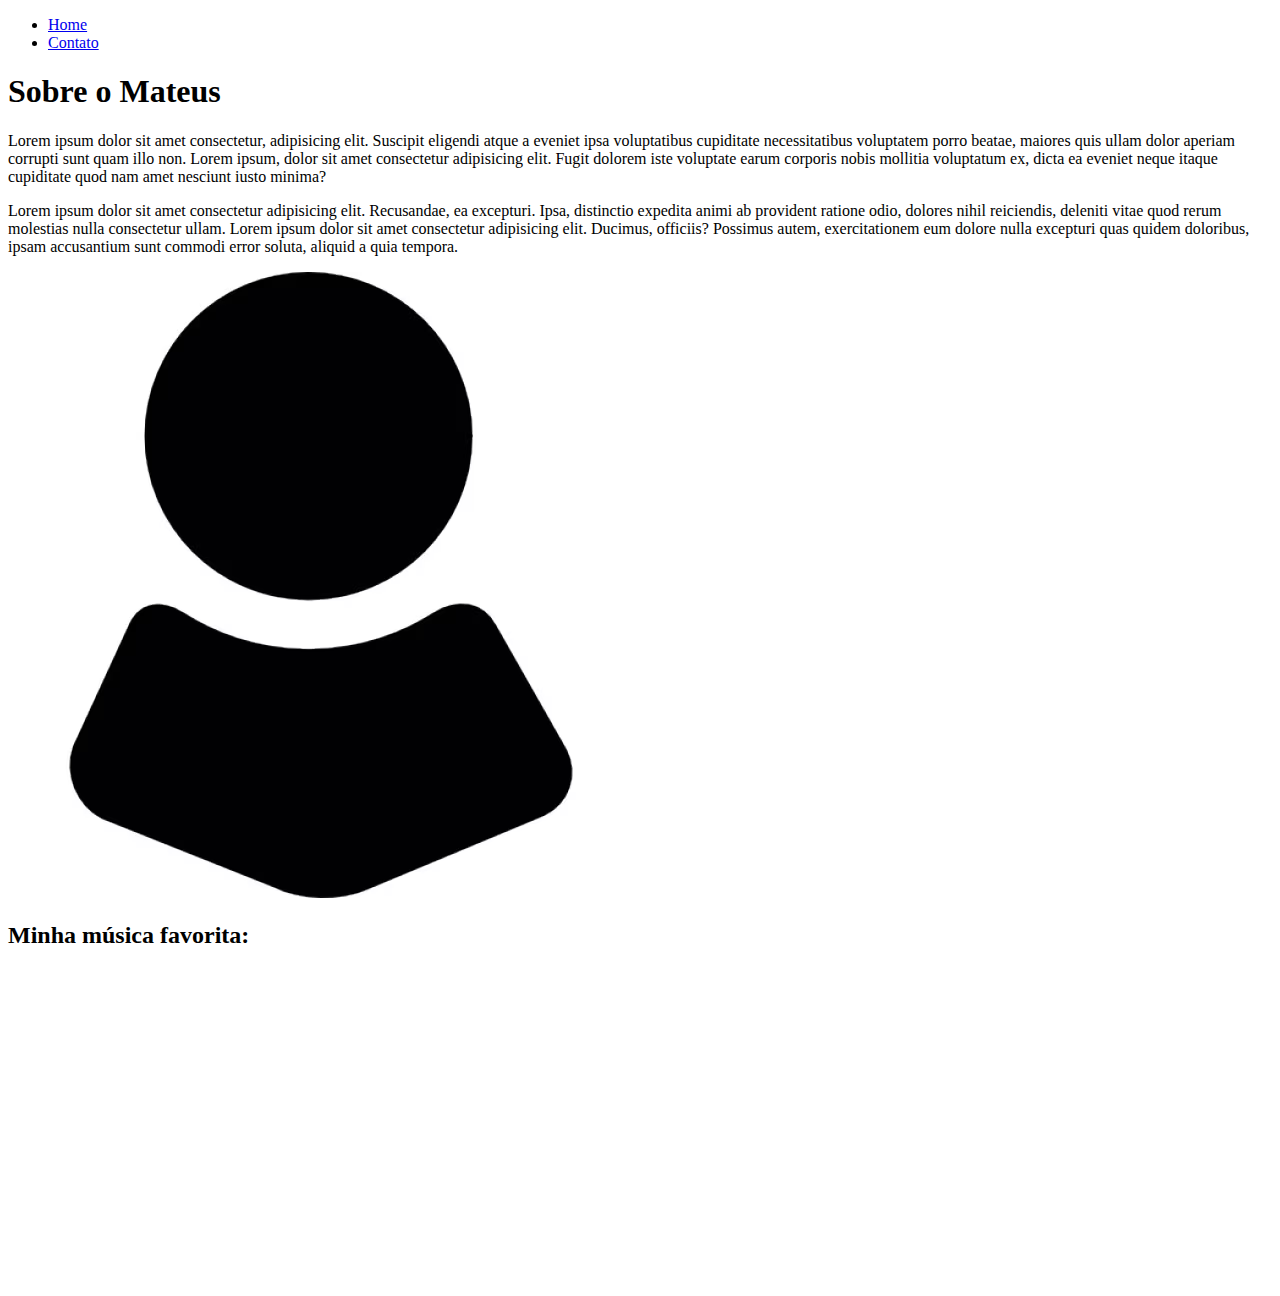
==== index.html @ 142d12d6 "Entendendo estrutura e TAGS HTML" ====
<!DOCTYPE html>
<html lang="pt-br">
<head>
    <meta charset="UTF-8">
    <meta http-equiv="X-UA-Compatible" content="IE=edge">
    <meta name="viewport" content="width=device-width, initial-scale=1.0">
    <title>Meu Perfil</title>
</head>
<body>
    <ul>
        <li> <!-- target="_blank" = Abre uma nova guia para a URL referenciada-->
            <a href="index.html"> Home </a>
        </li> 
        <li>
            <a href="contato.html"> Contato </a>
        </li>
    </ul>

    <h1>Sobre o Mateus</h1>
    <p>
        Lorem ipsum dolor sit amet consectetur, adipisicing elit. Suscipit eligendi atque a eveniet ipsa voluptatibus cupiditate necessitatibus voluptatem porro beatae, maiores quis ullam dolor aperiam corrupti sunt quam illo non.
        Lorem ipsum, dolor sit amet consectetur adipisicing elit. Fugit dolorem iste voluptate earum corporis nobis mollitia voluptatum ex, dicta ea eveniet neque itaque cupiditate quod nam amet nesciunt iusto minima?
    </p>
    <p>
        Lorem ipsum dolor sit amet consectetur adipisicing elit. Recusandae, ea excepturi. Ipsa, distinctio expedita animi ab provident ratione odio, dolores nihil reiciendis, deleniti vitae quod rerum molestias nulla consectetur ullam.
        Lorem ipsum dolor sit amet consectetur adipisicing elit. Ducimus, officiis? Possimus autem, exercitationem eum dolore nulla excepturi quas quidem doloribus, ipsam accusantium sunt commodi error soluta, aliquid a quia tempora.
    </p>

    <img src="assets/img/icone-usuario.avif" alt="Foto do criador do conteúdo"> <!-- alt = texto que será exibido caso a imagem não apareça. Também é lido por softwares de leitura para pessoas cegas-->

    <h2> Minha música favorita: </h2>
    <!-- iframe = fragmento de um site externo dentro do seu site-->
    <iframe width="560"
        height="315"
        src="https://www.youtube.com/embed/uAPUkgeiFVY"
        title="YouTube video player"
        frameborder="0"
        allow="accelerometer; autoplay; clipboard-write; encrypted-media; gyroscope; picture-in-picture; web-share"
        allowfullscreen>
    </iframe>

</body>
</html>
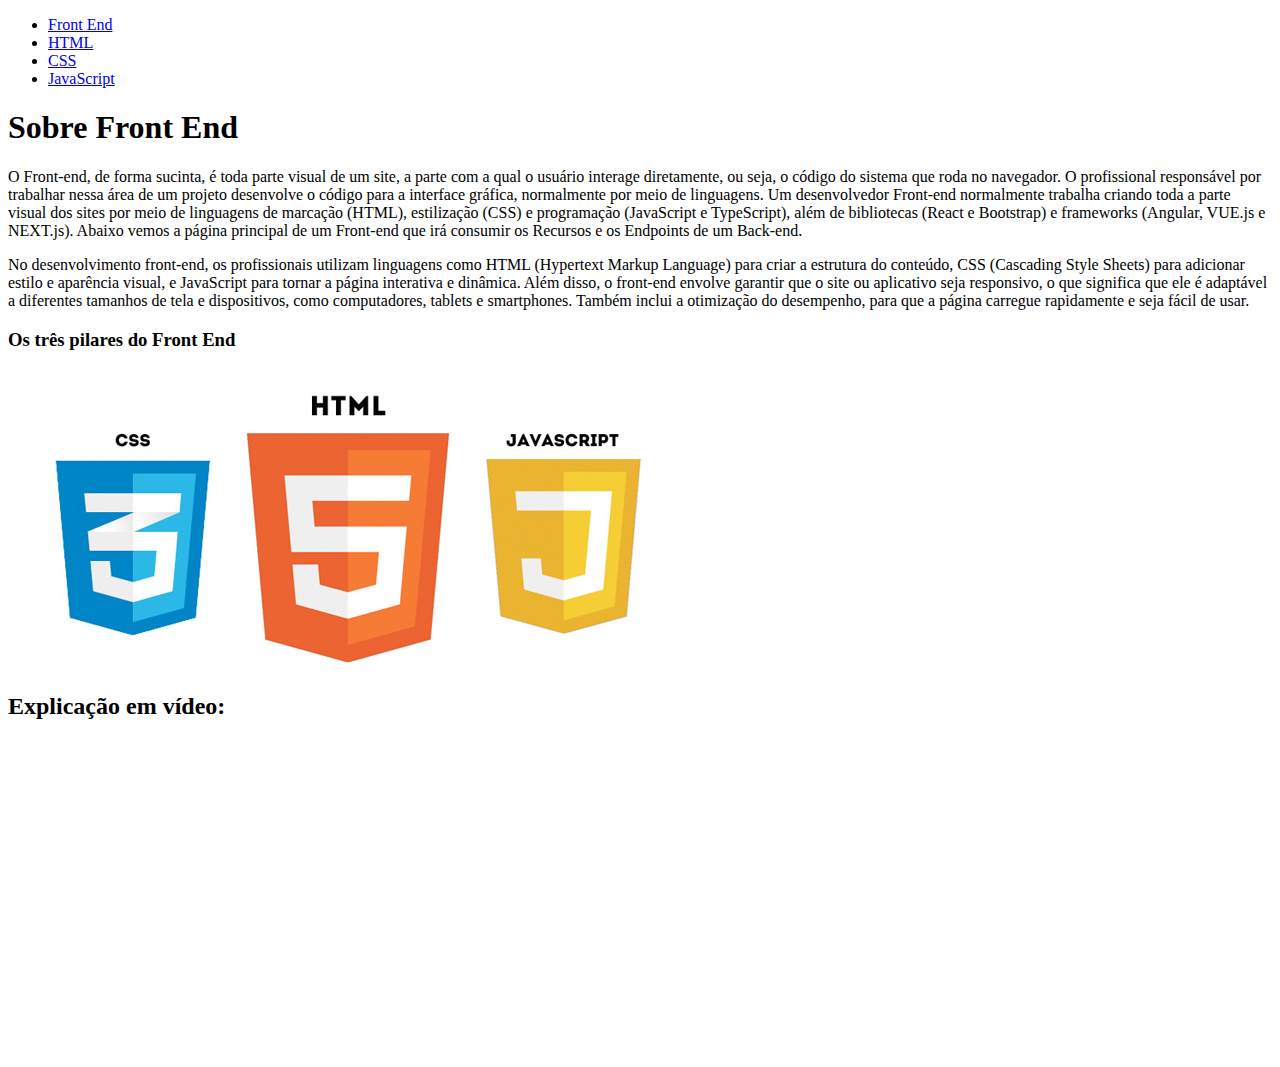
==== commit 9a18a067: "Criando página para explicar conceitos de HTML" ====
--- a/index.html
+++ b/index.html
@@ -4,40 +4,52 @@
     <meta charset="UTF-8">
     <meta http-equiv="X-UA-Compatible" content="IE=edge">
     <meta name="viewport" content="width=device-width, initial-scale=1.0">
-    <title>Meu Perfil</title>
+    <title>Front End</title>
 </head>
 <body>
     <ul>
         <li> <!-- target="_blank" = Abre uma nova guia para a URL referenciada-->
-            <a href="index.html"> Home </a>
+            <a href="index.html"> Front End </a>
         </li> 
         <li>
-            <a href="contato.html"> Contato </a>
+            <a href="html.html"> HTML </a>
+        </li>
+        <li>
+            <a href="css.html"> CSS </a>
+        </li>
+        <li>
+            <a href="javascript.html"> JavaScript </a>
         </li>
     </ul>
 
-    <h1>Sobre o Mateus</h1>
+    <h1>Sobre Front End</h1>
     <p>
-        Lorem ipsum dolor sit amet consectetur, adipisicing elit. Suscipit eligendi atque a eveniet ipsa voluptatibus cupiditate necessitatibus voluptatem porro beatae, maiores quis ullam dolor aperiam corrupti sunt quam illo non.
-        Lorem ipsum, dolor sit amet consectetur adipisicing elit. Fugit dolorem iste voluptate earum corporis nobis mollitia voluptatum ex, dicta ea eveniet neque itaque cupiditate quod nam amet nesciunt iusto minima?
+        O Front-end, de forma sucinta, é toda parte visual de um site, a parte com a qual o usuário interage diretamente, ou seja, o código do sistema que roda no navegador.
+        O profissional responsável por trabalhar nessa área de um projeto desenvolve o código para a interface gráfica, normalmente por meio de linguagens. Um desenvolvedor Front-end normalmente trabalha criando toda a parte visual dos sites por meio de linguagens de marcação (HTML), estilização (CSS) e programação (JavaScript e TypeScript), além de bibliotecas (React e Bootstrap) e frameworks (Angular, VUE.js e NEXT.js). Abaixo vemos a página principal de um Front-end que irá consumir os Recursos e os Endpoints de um Back-end.
+
     </p>
     <p>
-        Lorem ipsum dolor sit amet consectetur adipisicing elit. Recusandae, ea excepturi. Ipsa, distinctio expedita animi ab provident ratione odio, dolores nihil reiciendis, deleniti vitae quod rerum molestias nulla consectetur ullam.
-        Lorem ipsum dolor sit amet consectetur adipisicing elit. Ducimus, officiis? Possimus autem, exercitationem eum dolore nulla excepturi quas quidem doloribus, ipsam accusantium sunt commodi error soluta, aliquid a quia tempora.
+        No desenvolvimento front-end, os profissionais utilizam linguagens como HTML (Hypertext Markup Language) para criar a estrutura do conteúdo, CSS (Cascading Style Sheets) para adicionar estilo e aparência visual, e JavaScript para tornar a página interativa e dinâmica.
+        Além disso, o front-end envolve garantir que o site ou aplicativo seja responsivo, o que significa que ele é adaptável a diferentes tamanhos de tela e dispositivos, como computadores, tablets e smartphones. Também inclui a otimização do desempenho, para que a página carregue rapidamente e seja fácil de usar.
     </p>
 
-    <img src="assets/img/icone-usuario.avif" alt="Foto do criador do conteúdo"> <!-- alt = texto que será exibido caso a imagem não apareça. Também é lido por softwares de leitura para pessoas cegas-->
+    <h3>Os três pilares do Front End</h3>
+    <figure>
+        <img src="assets/img/pilares.jpg" alt="Três pilares do Front End">
+    </figure>
 
-    <h2> Minha música favorita: </h2>
+    <h2> Explicação em vídeo: </h2>
     <!-- iframe = fragmento de um site externo dentro do seu site-->
-    <iframe width="560"
-        height="315"
-        src="https://www.youtube.com/embed/uAPUkgeiFVY"
-        title="YouTube video player"
-        frameborder="0"
-        allow="accelerometer; autoplay; clipboard-write; encrypted-media; gyroscope; picture-in-picture; web-share"
+    <iframe 
+        width="560" 
+        height="315" 
+        src="https://www.youtube.com/embed/Em0R3csNMVE" 
+        title="YouTube video player" 
+        frameborder="0" 
+        allow="accelerometer; autoplay; clipboard-write; encrypted-media; gyroscope; picture-in-picture; web-share" 
         allowfullscreen>
     </iframe>
+   
 
 </body>
 </html>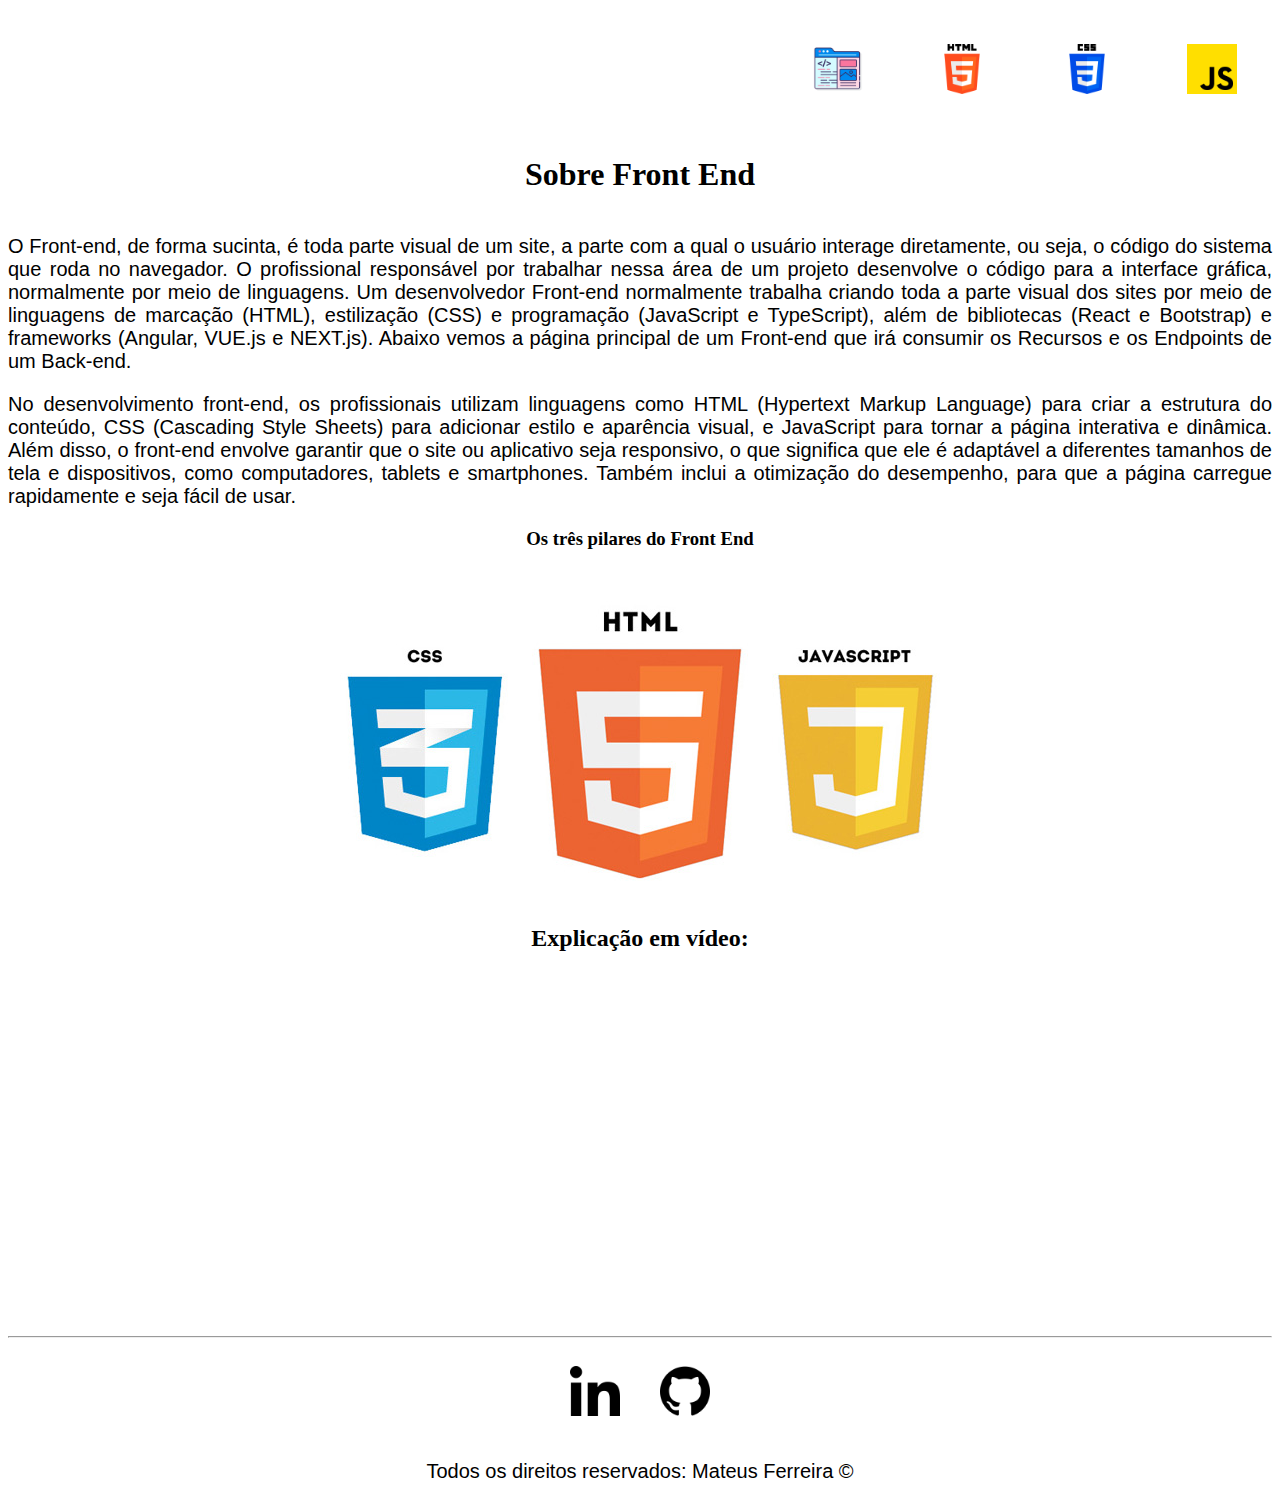
==== commit a37a828a: "Implementando estilização com CSS puro" ====
--- a/index.html
+++ b/index.html
@@ -5,51 +5,78 @@
     <meta http-equiv="X-UA-Compatible" content="IE=edge">
     <meta name="viewport" content="width=device-width, initial-scale=1.0">
     <title>Front End</title>
+    <link rel="stylesheet" href="assets/img/css/style.css">
 </head>
 <body>
-    <ul>
-        <li> <!-- target="_blank" = Abre uma nova guia para a URL referenciada-->
-            <a href="index.html"> Front End </a>
-        </li> 
-        <li>
-            <a href="html.html"> HTML </a>
-        </li>
-        <li>
-            <a href="css.html"> CSS </a>
-        </li>
-        <li>
-            <a href="javascript.html"> JavaScript </a>
-        </li>
-    </ul>
+    <div class="menu-acima">
+        <ul id="menu">
+            <li> <!-- target="_blank" = Abre uma nova guia para a URL referenciada-->
+                <a href="index.html"> <img class="tm-social" src="assets/img/front-end.png" alt=""></a>
+            </li> 
+            <li>
+                <a href="html.html"><img class="tm-social" src="assets/img/html-5.png" alt=""> </a>
+            </li>
+            <li>
+                <a href="css.html"> <img class="tm-social" src="assets/img/css-3.png" alt=""> </a>
+            </li>
+            <li>
+                <a href="javascript.html"> <img class="tm-social" src="assets/img/js.png" alt=""> </a>
+            </li>
+        </ul>
+    </div>
 
-    <h1>Sobre Front End</h1>
-    <p>
-        O Front-end, de forma sucinta, é toda parte visual de um site, a parte com a qual o usuário interage diretamente, ou seja, o código do sistema que roda no navegador.
-        O profissional responsável por trabalhar nessa área de um projeto desenvolve o código para a interface gráfica, normalmente por meio de linguagens. Um desenvolvedor Front-end normalmente trabalha criando toda a parte visual dos sites por meio de linguagens de marcação (HTML), estilização (CSS) e programação (JavaScript e TypeScript), além de bibliotecas (React e Bootstrap) e frameworks (Angular, VUE.js e NEXT.js). Abaixo vemos a página principal de um Front-end que irá consumir os Recursos e os Endpoints de um Back-end.
+    <h1 class="center">Sobre Front End</h1>
+    <div class="container">
+        <div>
+            <p class="justify">
+                O Front-end, de forma sucinta, é toda parte visual de um site, a parte com a qual o usuário interage diretamente, ou seja, o código do sistema que roda no navegador.
+                O profissional responsável por trabalhar nessa área de um projeto desenvolve o código para a interface gráfica, normalmente por meio de linguagens. Um desenvolvedor Front-end normalmente trabalha criando toda a parte visual dos sites por meio de linguagens de marcação (HTML), estilização (CSS) e programação (JavaScript e TypeScript), além de bibliotecas (React e Bootstrap) e frameworks (Angular, VUE.js e NEXT.js). Abaixo vemos a página principal de um Front-end que irá consumir os Recursos e os Endpoints de um Back-end.
+        
+            </p>
+            <p class="justify">
+                No desenvolvimento front-end, os profissionais utilizam linguagens como HTML (Hypertext Markup Language) para criar a estrutura do conteúdo, CSS (Cascading Style Sheets) para adicionar estilo e aparência visual, e JavaScript para tornar a página interativa e dinâmica.
+                Além disso, o front-end envolve garantir que o site ou aplicativo seja responsivo, o que significa que ele é adaptável a diferentes tamanhos de tela e dispositivos, como computadores, tablets e smartphones. Também inclui a otimização do desempenho, para que a página carregue rapidamente e seja fácil de usar.
+            </p>
+        
+            <h3 class="center">Os três pilares do Front End</h3>
+        </div>
 
-    </p>
-    <p>
-        No desenvolvimento front-end, os profissionais utilizam linguagens como HTML (Hypertext Markup Language) para criar a estrutura do conteúdo, CSS (Cascading Style Sheets) para adicionar estilo e aparência visual, e JavaScript para tornar a página interativa e dinâmica.
-        Além disso, o front-end envolve garantir que o site ou aplicativo seja responsivo, o que significa que ele é adaptável a diferentes tamanhos de tela e dispositivos, como computadores, tablets e smartphones. Também inclui a otimização do desempenho, para que a página carregue rapidamente e seja fácil de usar.
-    </p>
+        <div>
+            <figure>
+                <img src="assets/img/pilares.jpg" alt="Três pilares do Front End">
+            </figure>
+        </div>
+    </div>
+    
 
-    <h3>Os três pilares do Front End</h3>
-    <figure>
-        <img src="assets/img/pilares.jpg" alt="Três pilares do Front End">
-    </figure>
-
-    <h2> Explicação em vídeo: </h2>
+    <h2 class="center"> Explicação em vídeo: </h2>
     <!-- iframe = fragmento de um site externo dentro do seu site-->
-    <iframe 
-        width="560" 
-        height="315" 
-        src="https://www.youtube.com/embed/Em0R3csNMVE" 
-        title="YouTube video player" 
-        frameborder="0" 
-        allow="accelerometer; autoplay; clipboard-write; encrypted-media; gyroscope; picture-in-picture; web-share" 
-        allowfullscreen>
-    </iframe>
+    <div class="container mb-50">
+        <iframe 
+            width="560" 
+            height="315" 
+            src="https://www.youtube.com/embed/Em0R3csNMVE" 
+            title="YouTube video player" 
+            frameborder="0" 
+            allow="accelerometer; autoplay; clipboard-write; encrypted-media; gyroscope; picture-in-picture; web-share" 
+            allowfullscreen>
+        </iframe>
+    </div>
    
+    <hr> <!-- Separação de sessão -->
+    <footer>
+        <div class="container">
+            <a href="https://www.linkedin.com/in/mateus-ferreira-a55691234?lipi=urn%3Ali%3Apage%3Ad_flagship3_profile_view_base_contact_details%3BK1%2FATHAkQW2UnLouA31ncg%3D%3D" target="_blank"> 
+                <img class="tm-social" src="assets/img/linkedin.png" alt="">
+            </a>
+            <a href="https://github.com/mateuzu" target="_blank">
+                <img class="tm-social" src="assets/img/github.png" alt="">
+            </a>
+        </div>
+        <p class="center">
+            Todos os direitos reservados: Mateus Ferreira &copy;
+        </p>
+    </footer>
 
 </body>
 </html>--- a/assets/img/css/style.css
+++ b/assets/img/css/style.css
@@ -0,0 +1,90 @@
+/*
+Estilos da página index.html
+*/
+
+p{
+    font-size: 20px;
+    font-family: Verdana, Geneva, Tahoma, sans-serif;
+}
+
+.center{
+    text-align: center;
+}
+
+.justify{
+    text-align: justify;
+}
+
+.container{
+    display: flex;
+    flex-flow: row wrap;
+    justify-content: center;
+    align-items: center;
+}
+
+#menu li{
+    display: inline;
+    padding: 15px;
+}
+
+#menu li a{
+    text-decoration: none;
+    color: black;
+    font-size: 20px;
+}
+
+#menu li a:hover{
+    color:gold;
+}
+
+.p30{
+    padding: 30px;
+}
+
+.tm-social{
+    width: 50px;
+    height: 50px;
+    padding: 20px;
+}
+
+.mb-50{
+    margin-bottom: 50px;
+}
+
+.menu-acima{
+    display: flex;
+    justify-content: right;
+}
+
+.menu-acima img{
+    transition: transform 0.3s ease-in-out;
+}
+
+.menu-acima img:hover{
+    transform: scale(1.4);
+}
+
+/*
+Estilos da página html.html
+*/
+
+
+/*
+Estilos da página css.html
+*/
+.cssimg{
+    width: 450px;
+    height: 280px;
+}
+
+.containercss{
+    display: flex;
+    flex-flow: row;
+    justify-content: center;
+    align-items: center;
+}
+
+
+/*
+Estilos da página javascript.html
+*/